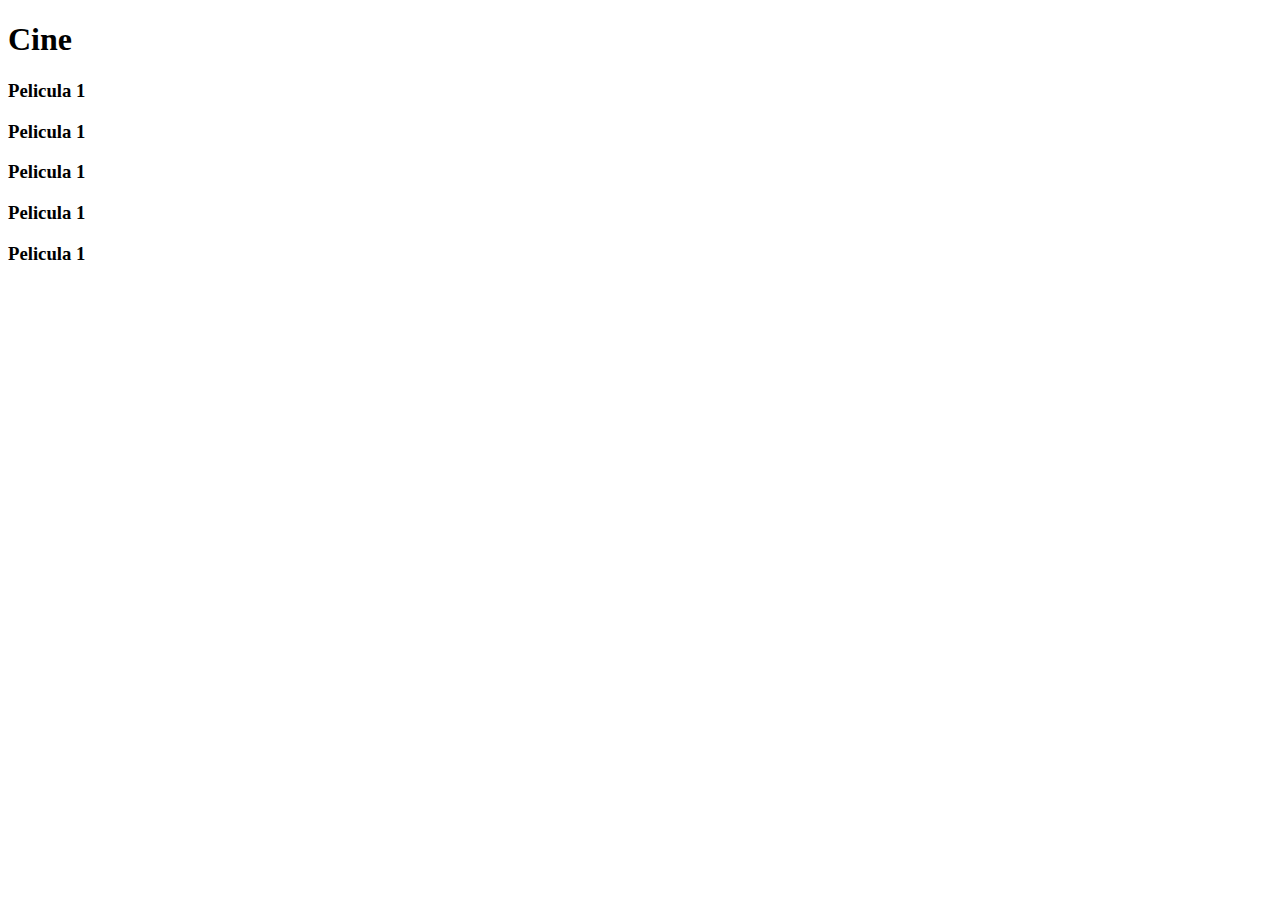
==== index.html @ 96070c0c "Add files via upload" ====
<!DOCTYPE html>
<html>
<head>
	<meta charset="utf-8">
	<title>Cine Bosco</title>
</head>
<body>
	<div>
		<h1>Cine</h1>
		<div>
			<h3>Pelicula 1</h3>
		</div>
		<div>
			<h3>Pelicula 1</h3>
		</div>
		<div>
			<h3>Pelicula 1</h3>
		</div>
		<div>
			<h3>Pelicula 1</h3>
		</div>
		<div>
			<h3>Pelicula 1</h3>
		</div>

	</div>
</body>
</html>
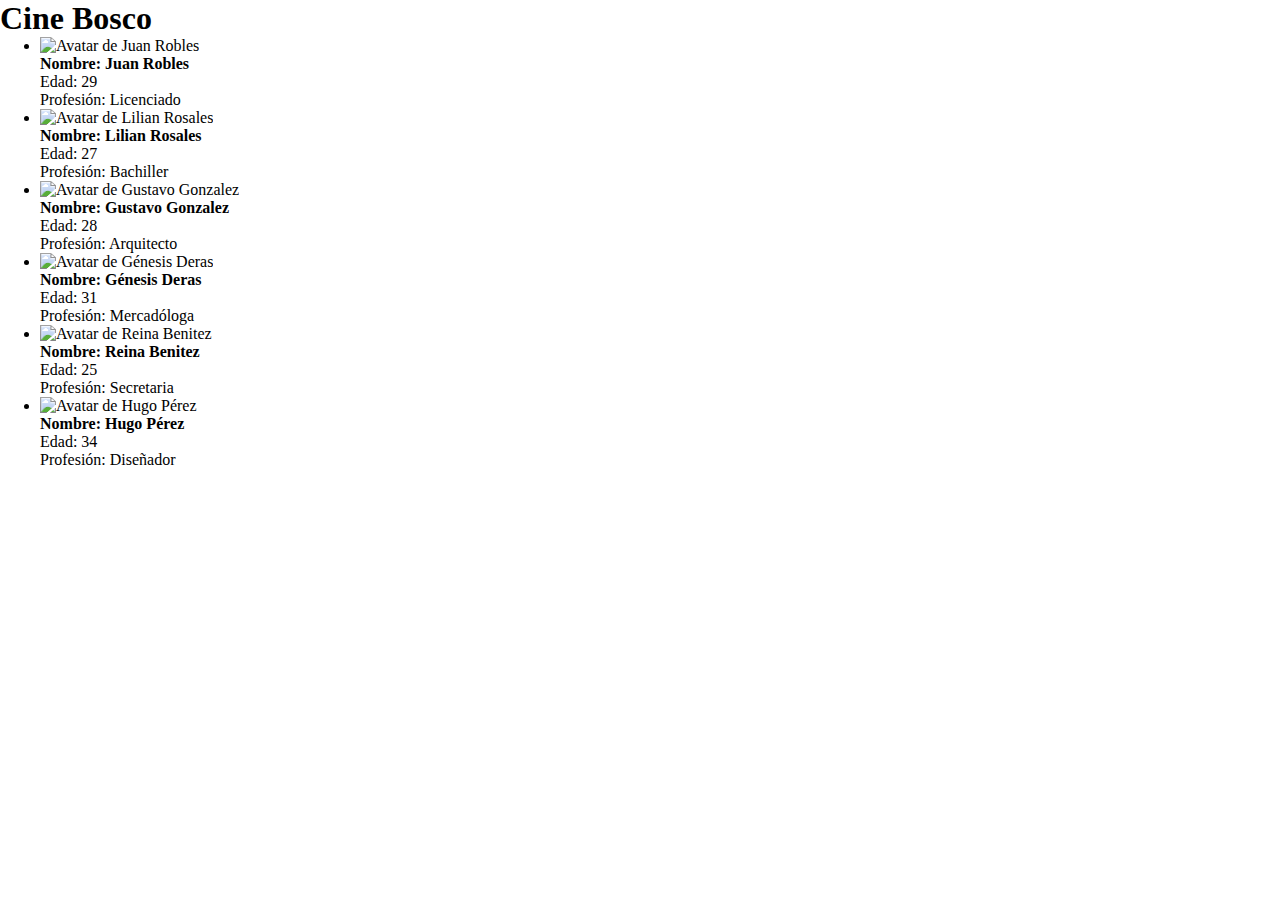
==== commit b735e0cc: "Update index.html" ====
--- a/index.html
+++ b/index.html
@@ -1,28 +1,25 @@
 <!DOCTYPE html>
-<html>
+<html lang="es">
 <head>
-	<meta charset="utf-8">
-	<title>Cine Bosco</title>
+    <title>Cine Bosco</title>
+    <meta charset="utf-8" />
+    <link rel="stylesheet" href="css/css.css" />
 </head>
 <body>
-	<div>
-		<h1>Cine</h1>
-		<div>
-			<h3>Pelicula 1</h3>
-		</div>
-		<div>
-			<h3>Pelicula 1</h3>
-		</div>
-		<div>
-			<h3>Pelicula 1</h3>
-		</div>
-		<div>
-			<h3>Pelicula 1</h3>
-		</div>
-		<div>
-			<h3>Pelicula 1</h3>
-		</div>
+<div class="todo">
+	<header>
+	    <h1 class="title">Cine Bosco</h1>
+	</header>
+	<section>
+	
+		<div id="info"></div>
 
-	</div>
+	</section>
+	<script src="js/peli.js"></script>
+</div>
 </body>
-</html>+</html>
+
+<!-- 
+	ascacas
+ -->
--- a/css/css.css
+++ b/css/css.css
@@ -0,0 +1,3 @@
+*{
+    margin: 0%;
+}